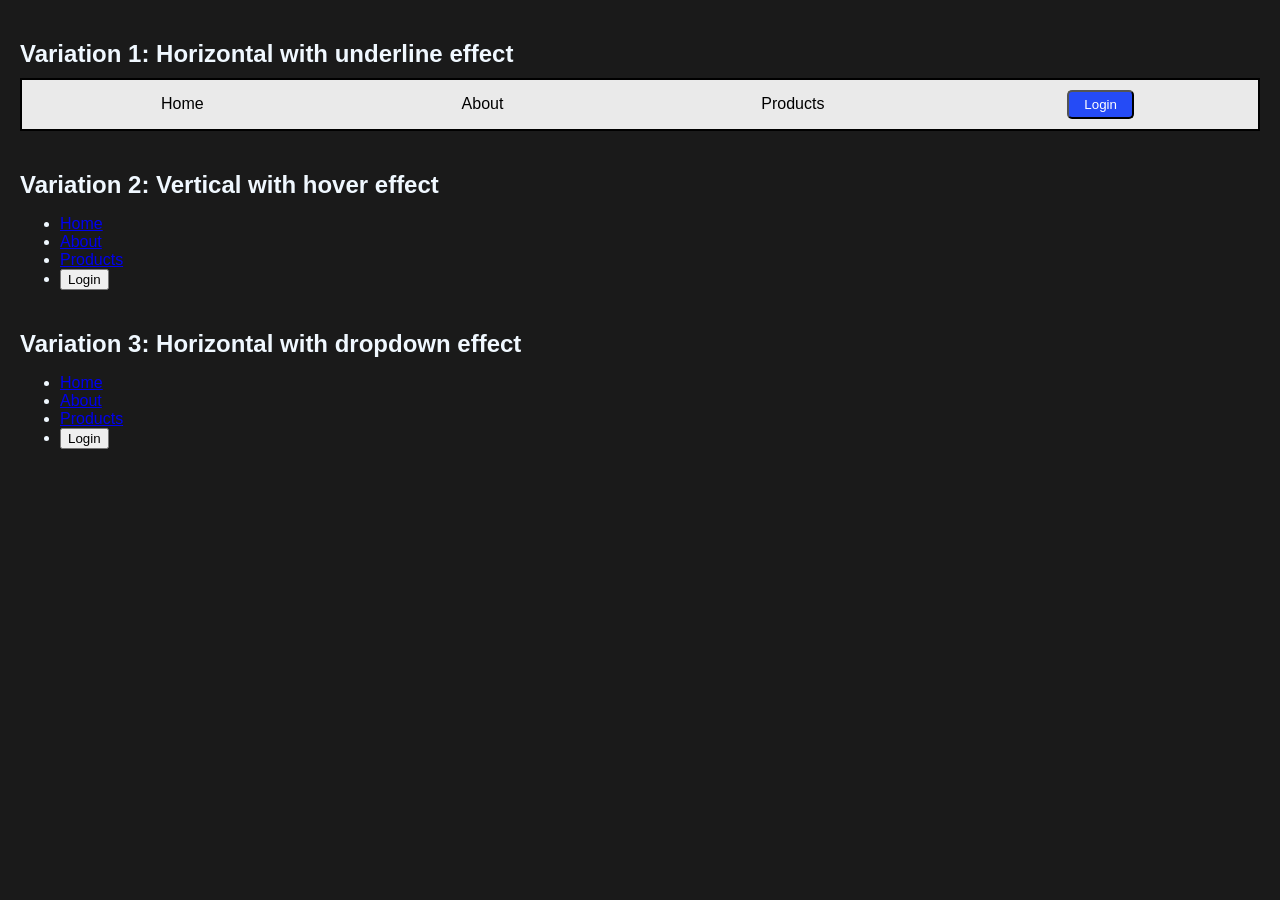
==== CSS/05_navbar/index.html @ f13da58f "2.4" ====
<!DOCTYPE html>
<html lang="en">
<head>
    <meta charset="UTF-8">
    <meta name="viewport" content="width=device-width, initial-scale=1.0">
    <title>navbar</title>
    <link rel="stylesheet" href="style.css">
</head>
<body>
    <div class="nav-container">
        <h2>Variation 1: Horizontal with underline effect</h2>
        <nav class="nav1">
            <ul>
                <li><a href="#">Home</a></li>
                <li><a href="#">About</a></li>
                <li><a href="#">Products</a></li>
                <li><button class="login-btn">
                    Login
                </button></li>
            </ul>
        </nav>
    </div>
    <div class="nav-container">
        <h2>Variation 2: Vertical with hover effect</h2>
        <nav class="nav2">
            <ul>
                <li><a href="#">Home</a></li>
                <li><a href="#">About</a></li>
                <li><a href="#">Products</a></li>
                <li><button class="login-btn">
                    Login
                </button></li>
            </ul>
        </nav>
    </div>
    <div class="nav-container">
        <h2>Variation 3: Horizontal with dropdown effect</h2>
        <nav class="nav3">
            <ul>
                <li><a href="#">Home</a></li>
                <li><a href="#">About</a></li>
                <li><a href="#">Products</a></li>
                <li><button class="login-btn">
                    Login
                </button></li>
            </ul>
        </nav>
    </div>
</body>
</html>
---- CSS/05_navbar/style.css ----
body{
    background-color: #1a1a1a;
    color: aliceblue;
    font-family: Arial, Helvetica, sans-serif;
    margin: 0;
    padding: 20px;
}

.nav-container{
    margin-bottom: 40px;
}

h2{
    margin-bottom: 10px;
}

.nav1{
    /* background-color: #484848; */
    background-color: #eaeaea;
    border: 2px solid rgb(0, 0, 0);
    padding: 10px;
}

.nav1 ul{
    list-style-type: none;
    display: flex;
    justify-content: center;
    align-items: center;
    /* gap: 10px; */
    justify-content: space-around;
    margin: 0;
    padding: 0;
}

.nav1 a{
    text-decoration: none;
    color: #000000;
    background-color: #eaeaea;
    padding: 5px 15px ;
    position: relative;
}

.nav1 a::after{
    display: flex;
    align-items: center;
    justify-content: center;
    background-color: #0a65c7;
    content: "";
    position: absolute;
    height: 2px;
    width: 100%;
    bottom: 0;
    left: 0;
    transform: scaleX(0);
    transition: transform 0.3s ease-in-out;
}

.nav1 a:hover::after{
    transform: scaleX(1);
}

.nav1 .login-btn{
    background-color: #254bf6;
    color: #fff;
    padding: 5px 15px;
    border-radius: 5px;
    cursor: pointer;
}
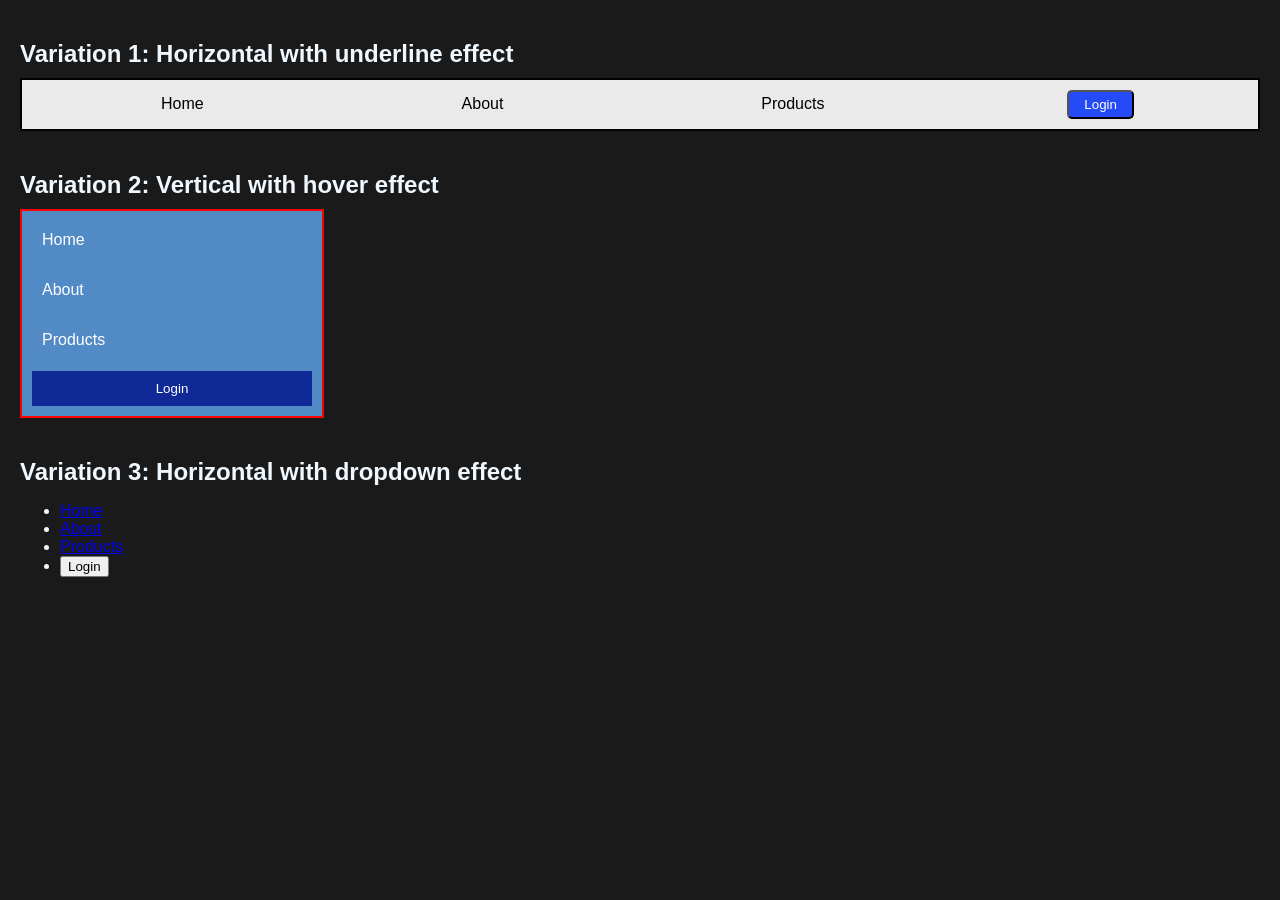
==== commit d8cb1079: "2.5" ====
--- a/CSS/05_navbar/index.html
+++ b/CSS/05_navbar/index.html
@@ -1,50 +1,44 @@
-<!DOCTYPE html>
+<!doctype html>
 <html lang="en">
-<head>
-    <meta charset="UTF-8">
-    <meta name="viewport" content="width=device-width, initial-scale=1.0">
+  <head>
+    <meta charset="UTF-8" />
+    <meta name="viewport" content="width=device-width, initial-scale=1.0" />
     <title>navbar</title>
-    <link rel="stylesheet" href="style.css">
-</head>
-<body>
+    <link rel="stylesheet" href="style.css" />
+  </head>
+  <body>
     <div class="nav-container">
-        <h2>Variation 1: Horizontal with underline effect</h2>
-        <nav class="nav1">
-            <ul>
-                <li><a href="#">Home</a></li>
-                <li><a href="#">About</a></li>
-                <li><a href="#">Products</a></li>
-                <li><button class="login-btn">
-                    Login
-                </button></li>
-            </ul>
-        </nav>
+      <h2>Variation 1: Horizontal with underline effect</h2>
+      <nav class="nav1">
+        <ul>
+          <li><a href="#">Home</a></li>
+          <li><a href="#">About</a></li>
+          <li><a href="#">Products</a></li>
+          <li><button class="login-btn">Login</button></li>
+        </ul>
+      </nav>
     </div>
     <div class="nav-container">
-        <h2>Variation 2: Vertical with hover effect</h2>
-        <nav class="nav2">
-            <ul>
-                <li><a href="#">Home</a></li>
-                <li><a href="#">About</a></li>
-                <li><a href="#">Products</a></li>
-                <li><button class="login-btn">
-                    Login
-                </button></li>
-            </ul>
-        </nav>
+      <h2>Variation 2: Vertical with hover effect</h2>
+      <nav class="nav2">
+        <ul>
+          <li><a href="#">Home</a></li>
+          <li><a href="#">About</a></li>
+          <li><a href="#">Products</a></li>
+          <button class="login-btn">Login</button>
+        </ul>
+      </nav>
     </div>
     <div class="nav-container">
-        <h2>Variation 3: Horizontal with dropdown effect</h2>
-        <nav class="nav3">
-            <ul>
-                <li><a href="#">Home</a></li>
-                <li><a href="#">About</a></li>
-                <li><a href="#">Products</a></li>
-                <li><button class="login-btn">
-                    Login
-                </button></li>
-            </ul>
-        </nav>
+      <h2>Variation 3: Horizontal with dropdown effect</h2>
+      <nav class="nav3">
+        <ul>
+          <li><a href="#">Home</a></li>
+          <li><a href="#">About</a></li>
+          <li><a href="#">Products</a></li>
+          <li><button class="login-btn">Login</button></li>
+        </ul>
+      </nav>
     </div>
-</body>
-</html>+  </body>
+</html>
--- a/CSS/05_navbar/style.css
+++ b/CSS/05_navbar/style.css
@@ -1,68 +1,114 @@
-body{
-    background-color: #1a1a1a;
-    color: aliceblue;
-    font-family: Arial, Helvetica, sans-serif;
-    margin: 0;
-    padding: 20px;
+body {
+  background-color: #1a1a1a;
+  color: aliceblue;
+  font-family: Arial, Helvetica, sans-serif;
+  margin: 0;
+  padding: 20px;
 }
 
-.nav-container{
-    margin-bottom: 40px;
+.nav-container {
+  margin-bottom: 40px;
 }
 
-h2{
-    margin-bottom: 10px;
+h2 {
+  margin-bottom: 10px;
 }
 
-.nav1{
-    /* background-color: #484848; */
-    background-color: #eaeaea;
-    border: 2px solid rgb(0, 0, 0);
-    padding: 10px;
+.nav1 {
+  /* background-color: #484848; */
+  background-color: #eaeaea;
+  border: 2px solid rgb(0, 0, 0);
+  padding: 10px;
 }
 
-.nav1 ul{
-    list-style-type: none;
-    display: flex;
-    justify-content: center;
-    align-items: center;
-    /* gap: 10px; */
-    justify-content: space-around;
-    margin: 0;
-    padding: 0;
+.nav1 ul {
+  list-style-type: none;
+  display: flex;
+  justify-content: center;
+  align-items: center;
+  /* gap: 10px; */
+  justify-content: space-around;
+  margin: 0;
+  padding: 0;
 }
 
-.nav1 a{
-    text-decoration: none;
-    color: #000000;
-    background-color: #eaeaea;
-    padding: 5px 15px ;
-    position: relative;
+.nav1 a {
+  text-decoration: none;
+  color: #000000;
+  background-color: #eaeaea;
+  padding: 5px 15px;
+  position: relative;
 }
 
-.nav1 a::after{
-    display: flex;
-    align-items: center;
-    justify-content: center;
-    background-color: #0a65c7;
-    content: "";
-    position: absolute;
-    height: 2px;
-    width: 100%;
-    bottom: 0;
-    left: 0;
-    transform: scaleX(0);
-    transition: transform 0.3s ease-in-out;
+.nav1 a::after {
+  display: flex;
+  align-items: center;
+  justify-content: center;
+  background-color: #0a65c7;
+  content: "";
+  position: absolute;
+  height: 2px;
+  width: 100%;
+  bottom: 0;
+  left: 0;
+  transform: scaleX(0);
+  transition: transform 0.3s ease-in-out;
 }
 
-.nav1 a:hover::after{
-    transform: scaleX(1);
+.nav1 a:hover::after {
+  transform: scaleX(1);
 }
 
-.nav1 .login-btn{
-    background-color: #254bf6;
-    color: #fff;
-    padding: 5px 15px;
-    border-radius: 5px;
-    cursor: pointer;
-}+.nav1 .login-btn {
+  background-color: #254bf6;
+  color: #fff;
+  padding: 5px 15px;
+  border-radius: 5px;
+  cursor: pointer;
+}
+
+.nav2 {
+  display: block;
+  color: #9e0303;
+  border: 2px solid #ff0000;
+  background-color: #528ac6;
+  width: 300px;
+}
+
+.nav2 ul {
+  list-style-type: none;
+  margin: 0;
+  padding: 10px;
+}
+
+.nav2 li {
+  margin-bottom: 12px;
+}
+
+.nav2 a {
+  display: block;
+  text-decoration: none;
+  color: rgb(255, 255, 255);
+  display: block;
+  padding: 10px;
+  width: 100%;
+  box-sizing: border-box;
+}
+
+.nav2 a:hover {
+  background-color: #582ed6;
+}
+
+.nav2 .login-btn {
+  padding: 10px;
+  background-color: #0f2a97;
+  color: #fff;
+  border: none;
+  padding: 10px;
+  width: 100%;
+  cursor: pointer;
+}
+
+.login-btn:hover {
+  background-color: #6b66ff;
+}
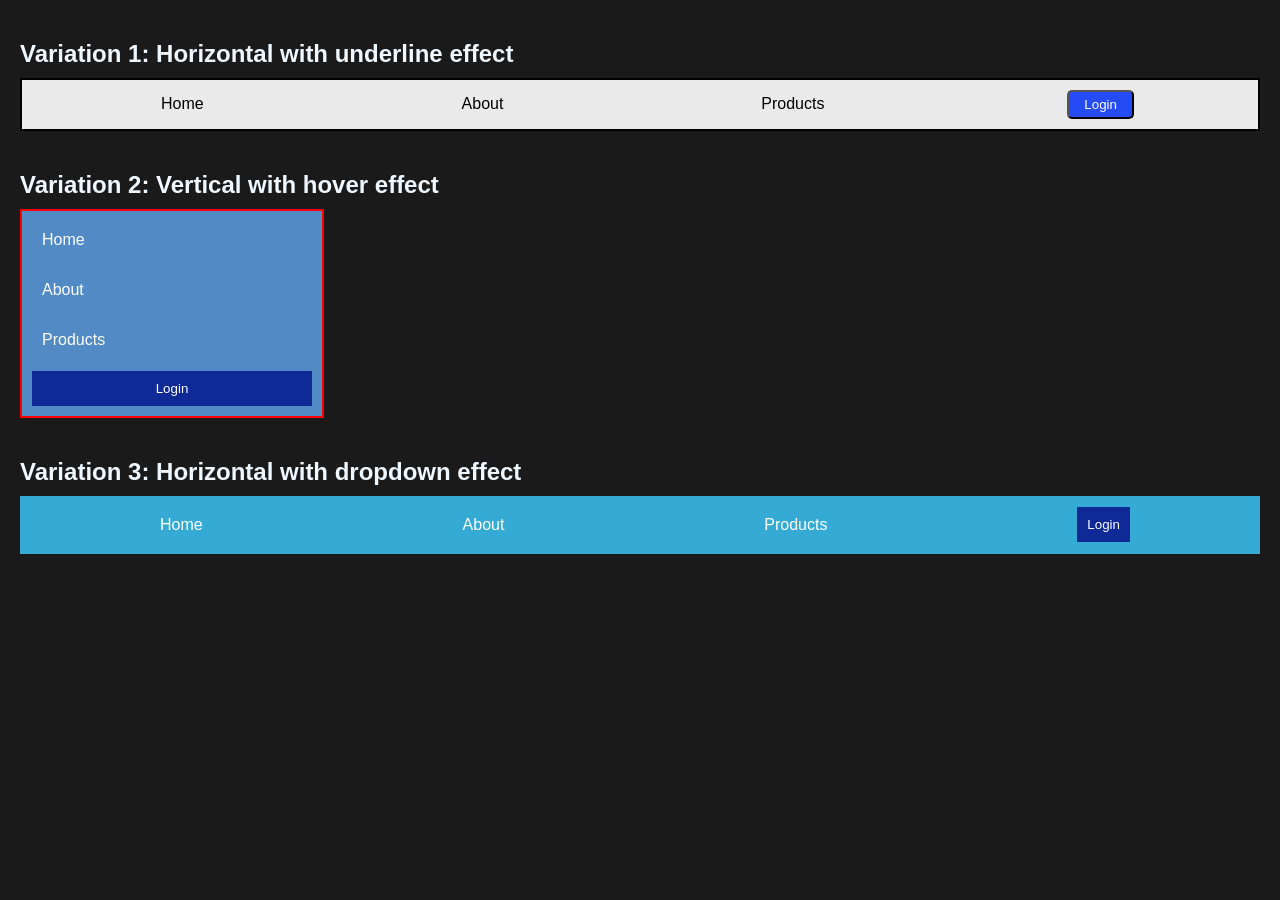
==== commit 90069aa3: "2.6" ====
--- a/CSS/05_navbar/index.html
+++ b/CSS/05_navbar/index.html
@@ -34,7 +34,14 @@
       <nav class="nav3">
         <ul>
           <li><a href="#">Home</a></li>
-          <li><a href="#">About</a></li>
+          <li class="dropdown">
+            <a href="#">About</a>
+            <div class="dropdown-content">
+              <a href="# ">Our Story</a>
+              <a href="#"> Team</a>
+              <a href="">Contact</a>
+            </div>
+          </li>
           <li><a href="#">Products</a></li>
           <li><button class="login-btn">Login</button></li>
         </ul>
--- a/CSS/05_navbar/style.css
+++ b/CSS/05_navbar/style.css
@@ -110,5 +110,55 @@
 }
 
 .login-btn:hover {
-  background-color: #6b66ff;
+  background-color: #00d5ff;
+  color: #9e0303;
+  font-weight: bold;
 }
+
+.nav3{
+    background-color: #35aad5;
+    padding: 10px;
+}
+
+.nav3 ul{
+    list-style-type: none;
+    padding: 0; 
+    margin: 0;
+    display: flex;
+    justify-content: space-around;
+    align-items: center;
+
+}
+
+.nav3 a{
+    text-decoration: none;
+    color: #fff;
+    padding: 10px;
+    display: block;
+}
+
+.nav3 .dropdown-content{
+    display: none;
+}
+
+.nav3 .dropdown:hover .dropdown-content{
+    display: block;
+    position: absolute;
+    background-color: #3e3e3e;
+}
+
+.nav3 .login-btn{
+  padding: 10px;
+  background-color: #0f2a97;
+  color: #fff;
+  border: none;
+  padding: 10px;
+  width: 100%;
+  cursor: pointer;
+}
+
+.login-btn:hover {
+  background-color: #951919;
+  color: #06039e;
+  font-weight: bold;
+}
